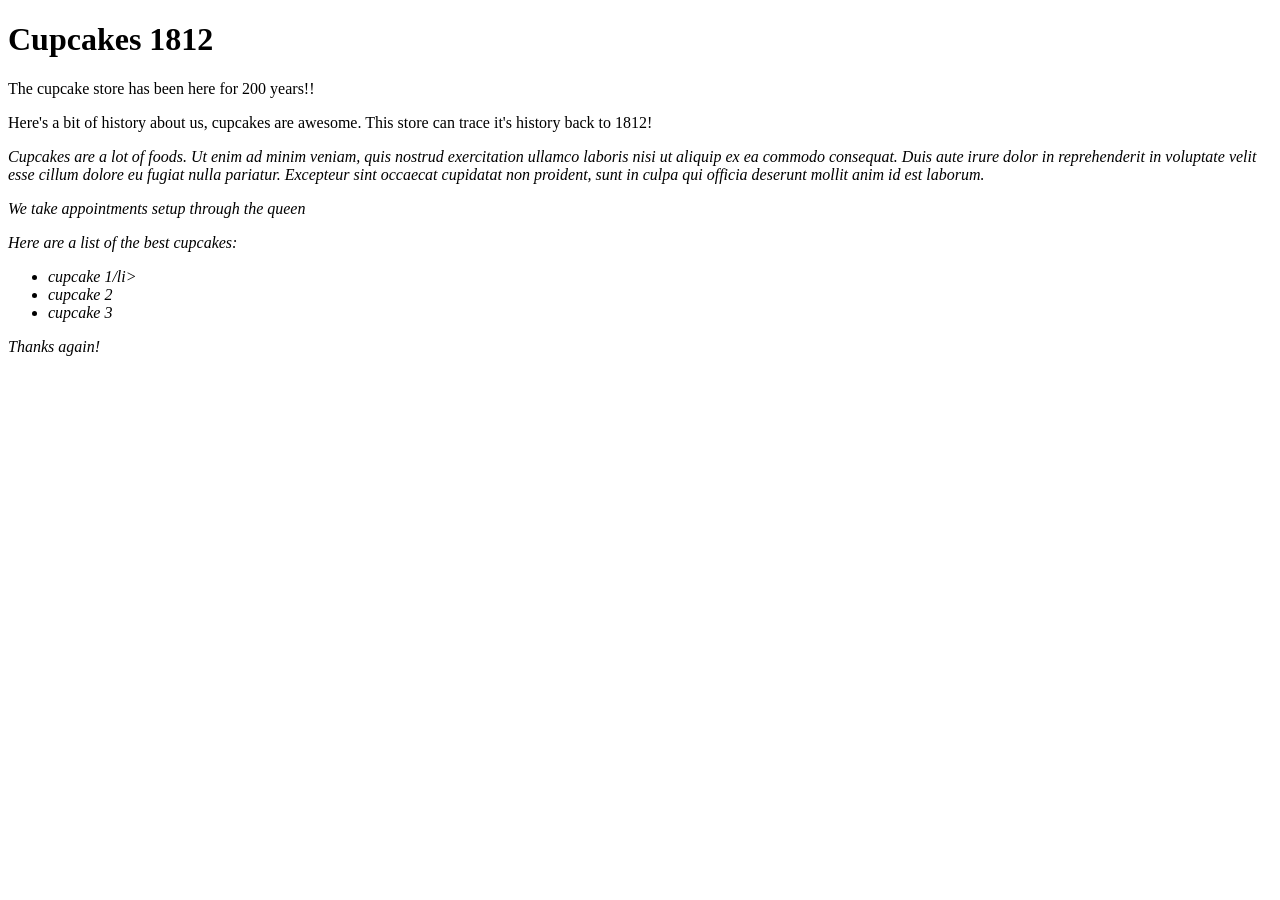
==== cupcake-shop.html @ 6d09b2e1 "Create generic outline of html & css" ====
<!DOCTYPE html>
<html lang="en" dir="ltr">
  <head>
    <meta charset="utf-8">
    <link href="css/styles.css" rel="stylesheet" type="text/css">
    <title>Cupcake shop</title>
  </head>
  <body>
    <h1>Cupcakes 1812</h1>

    <p>The cupcake store has been here for 200 years!!</p>

    <p>Here's a bit of history about us, cupcakes are awesome. This store can trace it's history back to 1812!</p>

    <p><em class="flashy">Cupcakes are a lot of foods.<em> Ut enim ad minim veniam, quis nostrud exercitation ullamco laboris nisi ut aliquip ex ea commodo consequat. Duis aute irure dolor in reprehenderit in voluptate velit esse cillum dolore eu fugiat nulla pariatur. Excepteur sint occaecat cupidatat non proident, sunt in culpa qui officia deserunt mollit anim id est laborum.</p>

    <p class="flashy">We take appointments setup through the queen</p>

    <p>Here are a list of the best cupcakes:</p>

    <ul class="best">
      <li>cupcake 1/li>
      <li>cupcake 2</li>
      <li>cupcake 3</li>
    </ul>

    <p class="flashy">Thanks again!</p>
  </body>
</html>
  </body>
</html>
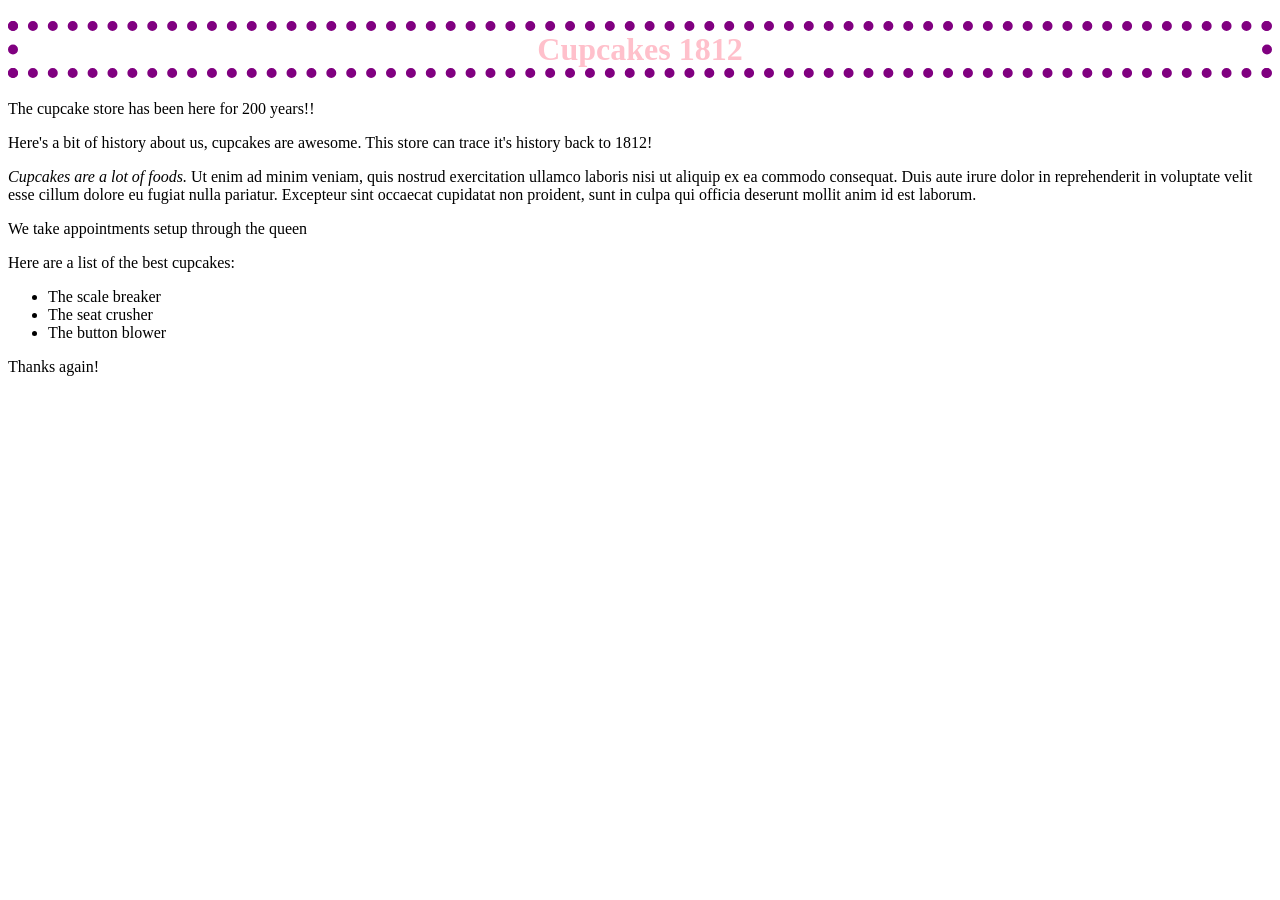
==== commit 65cad1e1: "added photos and img file" ====
--- a/cupcake-shop.html
+++ b/cupcake-shop.html
@@ -12,16 +12,16 @@
 
     <p>Here's a bit of history about us, cupcakes are awesome. This store can trace it's history back to 1812!</p>
 
-    <p><em class="flashy">Cupcakes are a lot of foods.<em> Ut enim ad minim veniam, quis nostrud exercitation ullamco laboris nisi ut aliquip ex ea commodo consequat. Duis aute irure dolor in reprehenderit in voluptate velit esse cillum dolore eu fugiat nulla pariatur. Excepteur sint occaecat cupidatat non proident, sunt in culpa qui officia deserunt mollit anim id est laborum.</p>
+    <p><em class="flashy">Cupcakes are a lot of foods.</em> Ut enim ad minim veniam, quis nostrud exercitation ullamco laboris nisi ut aliquip ex ea commodo consequat. Duis aute irure dolor in reprehenderit in voluptate velit esse cillum dolore eu fugiat nulla pariatur. Excepteur sint occaecat cupidatat non proident, sunt in culpa qui officia deserunt mollit anim id est laborum.</p>
 
     <p class="flashy">We take appointments setup through the queen</p>
 
     <p>Here are a list of the best cupcakes:</p>
 
     <ul class="best">
-      <li>cupcake 1/li>
-      <li>cupcake 2</li>
-      <li>cupcake 3</li>
+      <li>The scale breaker</li>
+      <li>The seat crusher</li>
+      <li>The button blower</li>
     </ul>
 
     <p class="flashy">Thanks again!</p>
--- a/css/styles.css
+++ b/css/styles.css
@@ -0,0 +1,6 @@
+h1 {
+  text-align: center;
+  color: pink;
+  font-size: 32;
+  border: 10px dotted purple;
+}
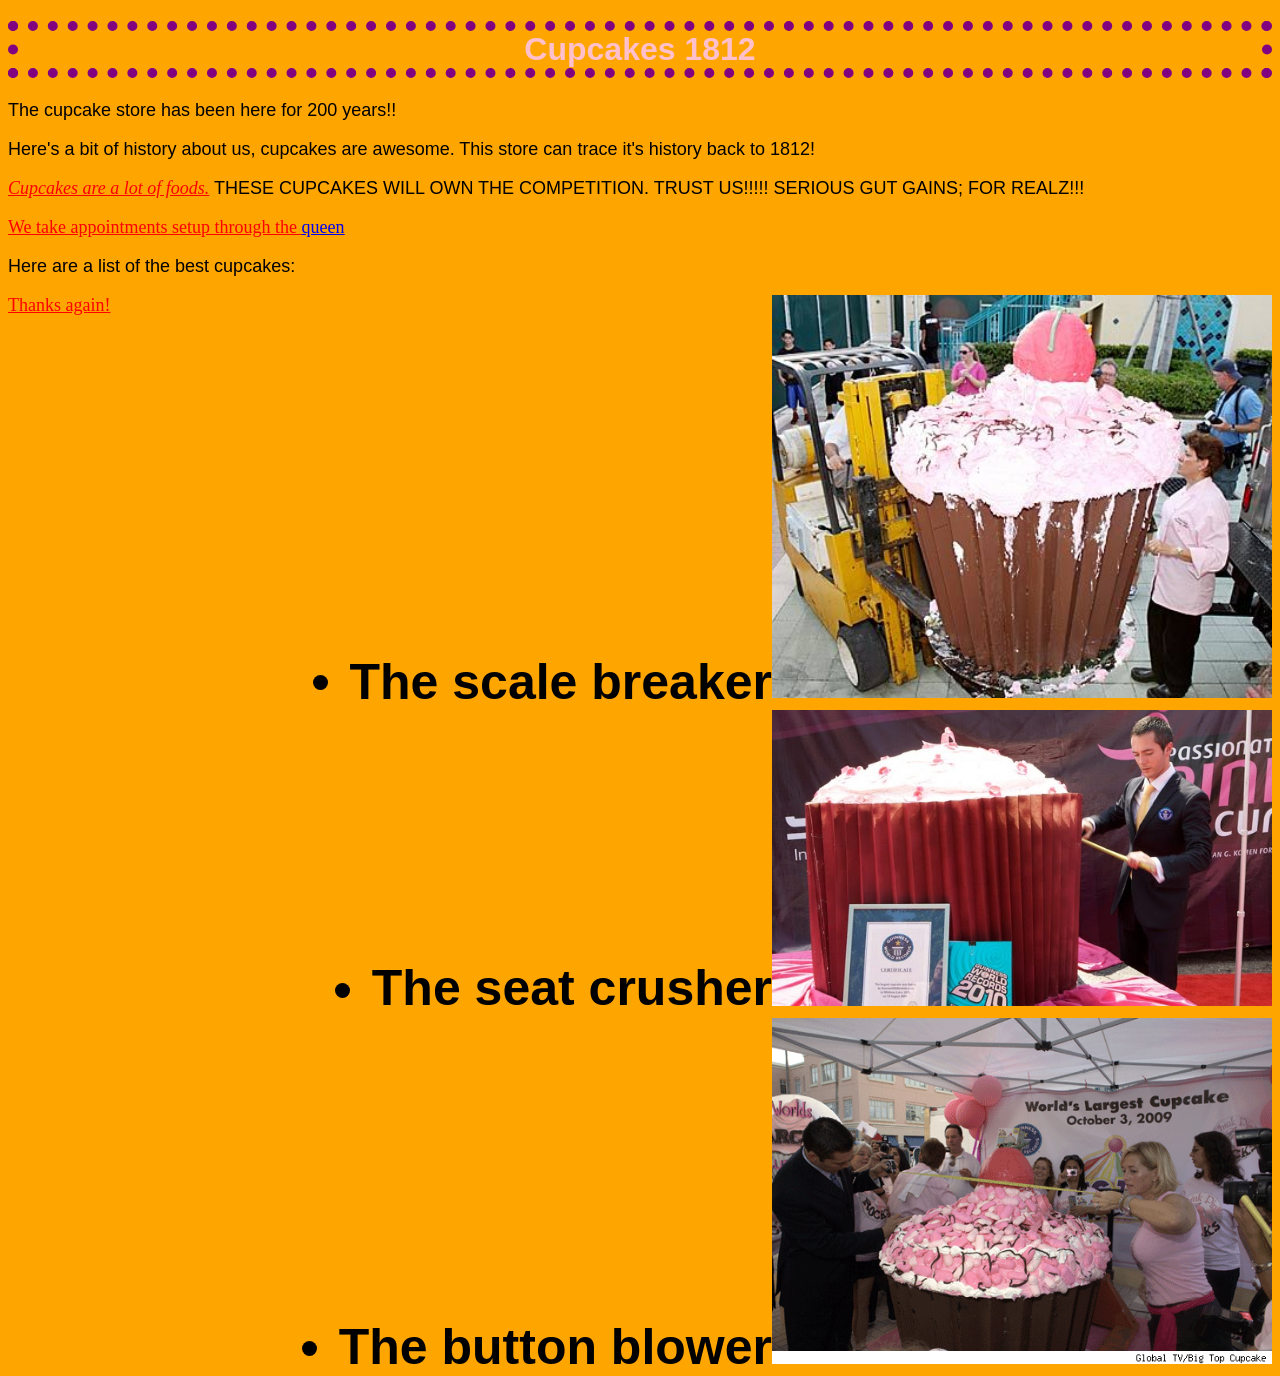
==== commit 4fb1db20: "Created addidtions in CSS, html, README.  Pre-client approval" ====
--- a/cupcake-shop.html
+++ b/cupcake-shop.html
@@ -12,16 +12,16 @@
 
     <p>Here's a bit of history about us, cupcakes are awesome. This store can trace it's history back to 1812!</p>
 
-    <p><em class="flashy">Cupcakes are a lot of foods.</em> Ut enim ad minim veniam, quis nostrud exercitation ullamco laboris nisi ut aliquip ex ea commodo consequat. Duis aute irure dolor in reprehenderit in voluptate velit esse cillum dolore eu fugiat nulla pariatur. Excepteur sint occaecat cupidatat non proident, sunt in culpa qui officia deserunt mollit anim id est laborum.</p>
+    <p><em class="flashy">Cupcakes are a lot of foods.</em> THESE CUPCAKES WILL OWN THE COMPETITION.  TRUST US!!!!!  SERIOUS GUT GAINS; FOR REALZ!!!</p>
 
-    <p class="flashy">We take appointments setup through the queen</p>
+    <p class="flashy">We take appointments setup through the <a href="https://en.wikipedia.org/wiki/Queen_Victoria">queen</a></p>
 
     <p>Here are a list of the best cupcakes:</p>
 
     <ul class="best">
-      <li>The scale breaker</li>
-      <li>The seat crusher</li>
-      <li>The button blower</li>
+      <li>The scale breaker<img src="img/c1.jpg" alt="The scale breaker"></li>
+      <li>The seat crusher<img src="img/c2.jpg" alt="the seat crusher"></li>
+      <li>The button blower<img src="img/c3.gif" alt="The button blower"></li>
     </ul>
 
     <p class="flashy">Thanks again!</p>
--- a/css/styles.css
+++ b/css/styles.css
@@ -1,6 +1,34 @@
 h1 {
   text-align: center;
   color: pink;
-  font-size: 32;
+  font-size: 32px;
   border: 10px dotted purple;
 }
+
+p {
+  font-size: 18px;
+}
+
+img {
+  width: 500px;
+}
+body {
+  font-family: "Lucida Sans Unicode", "Lucida Grande", sans-serif;
+  background-color: orange;
+}
+
+li {
+ float: right;
+ font-size: 50px;
+}
+
+.flashy {
+  font-family: times;
+  color: red;
+  text-decoration: underline;
+}
+
+.best {
+  font-weight: 900;
+  font-stretch: ultra-condensed;
+}
